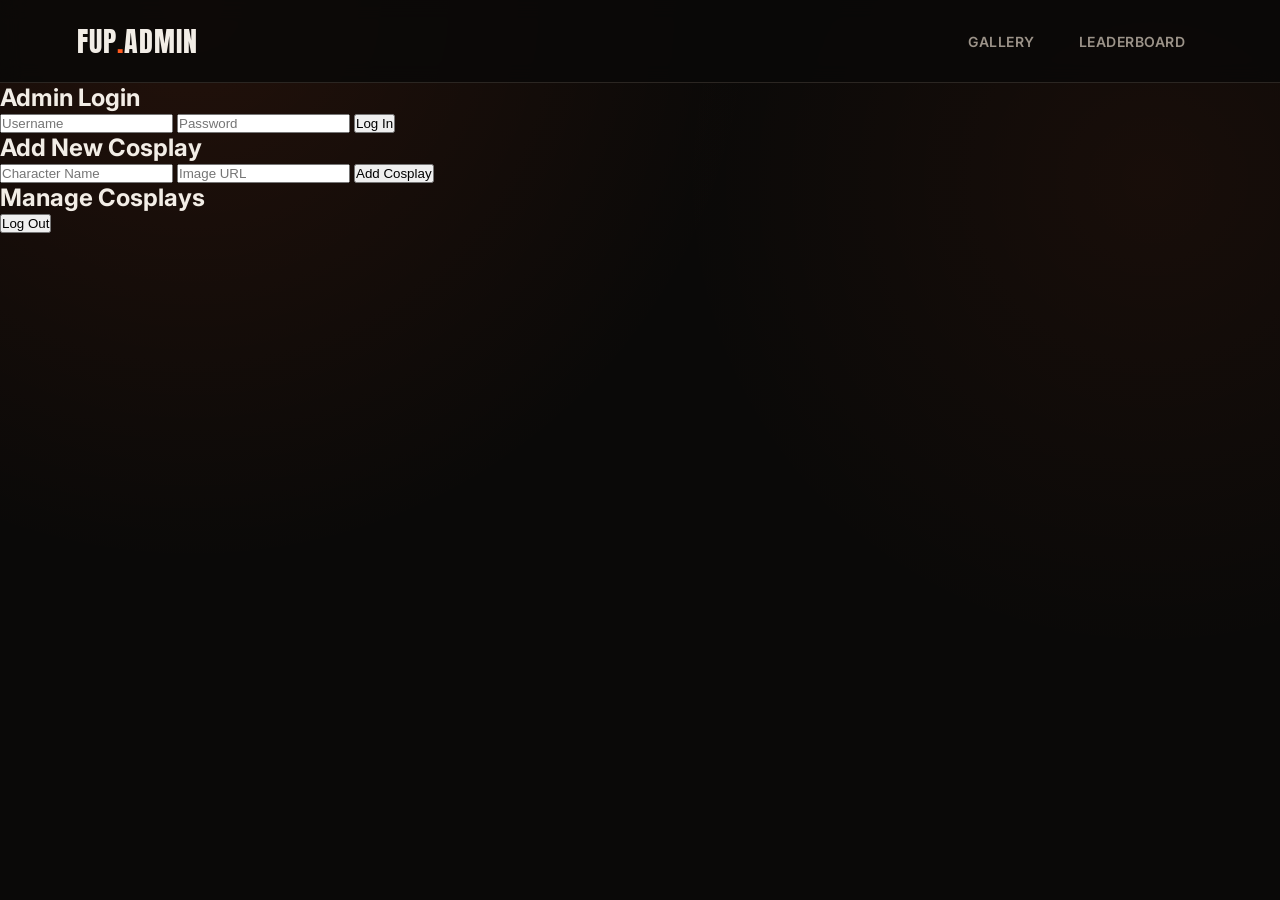
==== client/admin.html @ f01176a5 "Add admin panel and static file serving" ====
<!DOCTYPE html>
<html lang="en">
<head>
<meta charset="UTF-8">
<meta name="viewport" content="width=device-width, initial-scale=1.0">
<title>Admin - Cosplay FUP</title>
<link rel="stylesheet" href="style.css">
</head>
<body>
<nav class="navbar">
  <div class="logo">FUP<span class="accent">.</span>ADMIN</div>
  <div class="nav-links">
    <a href="index.html">Gallery</a>
    <a href="leaderboard.html">Leaderboard</a>
  </div>
</nav>

<div id="login-section" class="admin-container">
  <h2>Admin Login</h2>
  <input type="text" id="username" placeholder="Username" />
  <input type="password" id="password" placeholder="Password" />
  <button id="login-btn">Log In</button>
  <p id="login-error" class="error-text"></p>
</div>

<div id="dashboard-section" class="admin-container hidden">
  <h2>Add New Cosplay</h2>
  <input type="text" id="char-name" placeholder="Character Name" />
  <input type="text" id="char-image" placeholder="Image URL" />
  <button id="add-btn">Add Cosplay</button>
  <p id="add-status" class="status-text"></p>

  <h2>Manage Cosplays</h2>
  <div id="admin-list"></div>
  <button id="logout-btn">Log Out</button>
</div>

<script src="admin.js"></script>
</body>
</html>
---- client/style.css ----
@import url('https://fonts.googleapis.com/css2?family=Anton&family=Inter:wght@400;500;600;700&display=swap');

:root{
  --bg:#0a0908;
  --bg-alt:#141210;
  --card:#1c1815;
  --orange:#ff5a1f;
  --orange-hot:#ff8a3d;
  --orange-dim:#8a3617;
  --text:#f2ede6;
  --text-dim:#9c9389;
  --border:#2b2622;
}

*{margin:0;padding:0;box-sizing:border-box;}

body{
  background:var(--bg);
  background-image:
    radial-gradient(circle at 15% 0%, rgba(255,90,31,0.10), transparent 40%),
    radial-gradient(circle at 90% 20%, rgba(255,90,31,0.06), transparent 35%);
  color:var(--text);
  font-family:'Inter', sans-serif;
  min-height:100vh;
  padding-bottom:60px;
}

::selection{background:var(--orange);color:#0a0908;}

nav{
  display:flex;align-items:center;justify-content:space-between;
  padding:20px 6vw;
  border-bottom:1px solid var(--border);
  position:sticky;top:0;background:rgba(10,9,8,0.85);
  backdrop-filter:blur(10px);z-index:100;
}
.logo{
  font-family:'Anton',sans-serif;
  font-size:clamp(20px,3vw,28px);
  letter-spacing:1px;
  color:var(--text);
}
.logo span{color:var(--orange);}
.nav-links{display:flex;gap:8px;}
.nav-links a{
  color:var(--text-dim);text-decoration:none;
  font-weight:600;font-size:14px;letter-spacing:.5px;text-transform:uppercase;
  padding:10px 18px;border-radius:100px;transition:all .25s ease;
}
.nav-links a:hover{color:var(--text);background:var(--card);}
.nav-links a.active{color:#0a0908;background:var(--orange);}

.hero{
  padding:64px 6vw 40px;
  text-align:left;
}
.eyebrow{
  color:var(--orange);font-size:12px;font-weight:700;letter-spacing:3px;
  text-transform:uppercase;margin-bottom:14px;display:flex;align-items:center;gap:10px;
}
.eyebrow::before{content:'';width:24px;height:2px;background:var(--orange);display:inline-block;}
.hero h1{
  font-family:'Anton',sans-serif;
  font-size:clamp(38px,7vw,72px);
  line-height:0.95;
  letter-spacing:0.5px;
  text-transform:uppercase;
  max-width:14ch;
}
.hero h1 .accent{
  color:var(--orange);
  text-shadow:0 0 40px rgba(255,90,31,0.5);
}
.hero p{
  color:var(--text-dim);margin-top:16px;font-size:16px;max-width:46ch;
}

.grid{
  display:grid;
  grid-template-columns:repeat(auto-fill,minmax(230px,1fr));
  gap:22px;
  padding:20px 6vw 60px;
}
.card{
  background:var(--card);
  border:1px solid var(--border);
  border-radius:14px;
  overflow:hidden;
  position:relative;
  transition:transform .35s cubic-bezier(.2,.9,.3,1.2), border-color .3s ease, box-shadow .35s ease;
  opacity:0;
  transform:translateY(18px);
  animation:riseIn .6s ease forwards;
}
@keyframes riseIn{to{opacity:1;transform:translateY(0);}}
.card:hover{
  transform:translateY(-6px);
  border-color:var(--orange-dim);
  box-shadow:0 20px 40px -20px rgba(255,90,31,0.35);
}
.card-img{
  width:100%;aspect-ratio:3/4;object-fit:cover;display:block;
  background:var(--bg-alt);
}
.card-body{padding:16px;}
.card-name{font-weight:700;font-size:16px;margin-bottom:2px;}
.card-points{
  color:var(--orange-hot);font-size:13px;font-weight:600;
  display:flex;align-items:center;gap:6px;margin-bottom:12px;
}
.card-points .flame{filter:saturate(1.4);}

.vote-btn{
  width:100%;
  background:linear-gradient(135deg,var(--orange),#c93f0f);
  color:#0a0908;
  border:none;
  padding:11px;
  border-radius:9px;
  font-weight:700;
  font-size:14px;
  letter-spacing:.3px;
  cursor:pointer;
  transition:filter .2s ease, transform .15s ease;
  position:relative;
  overflow:hidden;
}
.vote-btn:hover:not(:disabled){filter:brightness(1.12);transform:scale(1.015);}
.vote-btn:active:not(:disabled){transform:scale(.97);}
.vote-btn:disabled{
  background:var(--bg-alt);color:var(--text-dim);cursor:not-allowed;
  border:1px solid var(--border);
}
.vote-btn.pulse{animation:pulse .5s ease;}
@keyframes pulse{
  0%{box-shadow:0 0 0 0 rgba(255,90,31,0.6);}
  100%{box-shadow:0 0 0 18px rgba(255,90,31,0);}
}

.empty{
  padding:80px 6vw;text-align:center;color:var(--text-dim);
}
.empty b{color:var(--text);}

.tabs{
  display:flex;gap:10px;padding:0 6vw;margin-bottom:30px;flex-wrap:wrap;
}
.tab{
  background:var(--card);border:1px solid var(--border);color:var(--text-dim);
  padding:10px 20px;border-radius:100px;font-weight:600;font-size:13px;
  letter-spacing:.5px;text-transform:uppercase;cursor:pointer;transition:all .25s ease;
}
.tab:hover{color:var(--text);}
.tab.active{background:var(--orange);border-color:var(--orange);color:#0a0908;}

.lb-list{padding:0 6vw;max-width:760px;}
.lb-row{
  display:flex;align-items:center;gap:18px;
  padding:16px 18px;
  background:var(--card);
  border:1px solid var(--border);
  border-radius:12px;
  margin-bottom:10px;
  opacity:0;
  transform:translateX(-14px);
  animation:slideIn .5s ease forwards;
  position:relative;
  overflow:hidden;
}
@keyframes slideIn{to{opacity:1;transform:translateX(0);}}
.lb-rank{
  font-family:'Anton',sans-serif;
  font-size:22px;
  width:38px;
  color:var(--text-dim);
  flex-shrink:0;
  text-align:center;
}
.lb-row.rank-1 .lb-rank{color:var(--orange-hot);font-size:30px;}
.lb-row.rank-2 .lb-rank{color:#d8d1c6;font-size:26px;}
.lb-row.rank-3 .lb-rank{color:#c98b5f;font-size:24px;}
.lb-row.rank-1{border-color:var(--orange);box-shadow:0 0 30px -10px rgba(255,90,31,0.4);}
.lb-img{width:52px;height:52px;border-radius:10px;object-fit:cover;flex-shrink:0;background:var(--bg-alt);}
.lb-name{font-weight:700;flex:1;font-size:15px;}
.lb-points{
  font-family:'Anton',sans-serif;color:var(--orange-hot);font-size:20px;
  display:flex;align-items:baseline;gap:5px;
}
.lb-points small{font-family:'Inter';font-size:11px;color:var(--text-dim);font-weight:600;}
.lb-bar{
  position:absolute;left:0;bottom:0;height:2px;background:var(--orange);
  animation:growBar 1s ease forwards;
}
@keyframes growBar{from{width:0;}}

.loading{
  padding:60px 6vw;color:var(--text-dim);font-size:14px;
}
.toast{
  position:fixed;bottom:24px;left:50%;transform:translateX(-50%) translateY(20px);
  background:var(--card);border:1px solid var(--orange);color:var(--text);
  padding:12px 22px;border-radius:100px;font-size:14px;font-weight:600;
  opacity:0;transition:all .3s ease;pointer-events:none;z-index:200;
}
.toast.show{opacity:1;transform:translateX(-50%) translateY(0);}

@media (max-width:600px){
  nav{padding:16px 5vw;}
  .nav-links a{padding:8px 12px;font-size:12px;}
  .hero{padding:40px 5vw 24px;}
  .grid{padding:10px 5vw 40px;}
  .tabs{padding:0 5vw;}
  .lb-list{padding:0 5vw;}
}

@media (prefers-reduced-motion:reduce){
  *{animation-duration:0.01ms !important;transition-duration:0.01ms !important;}
}
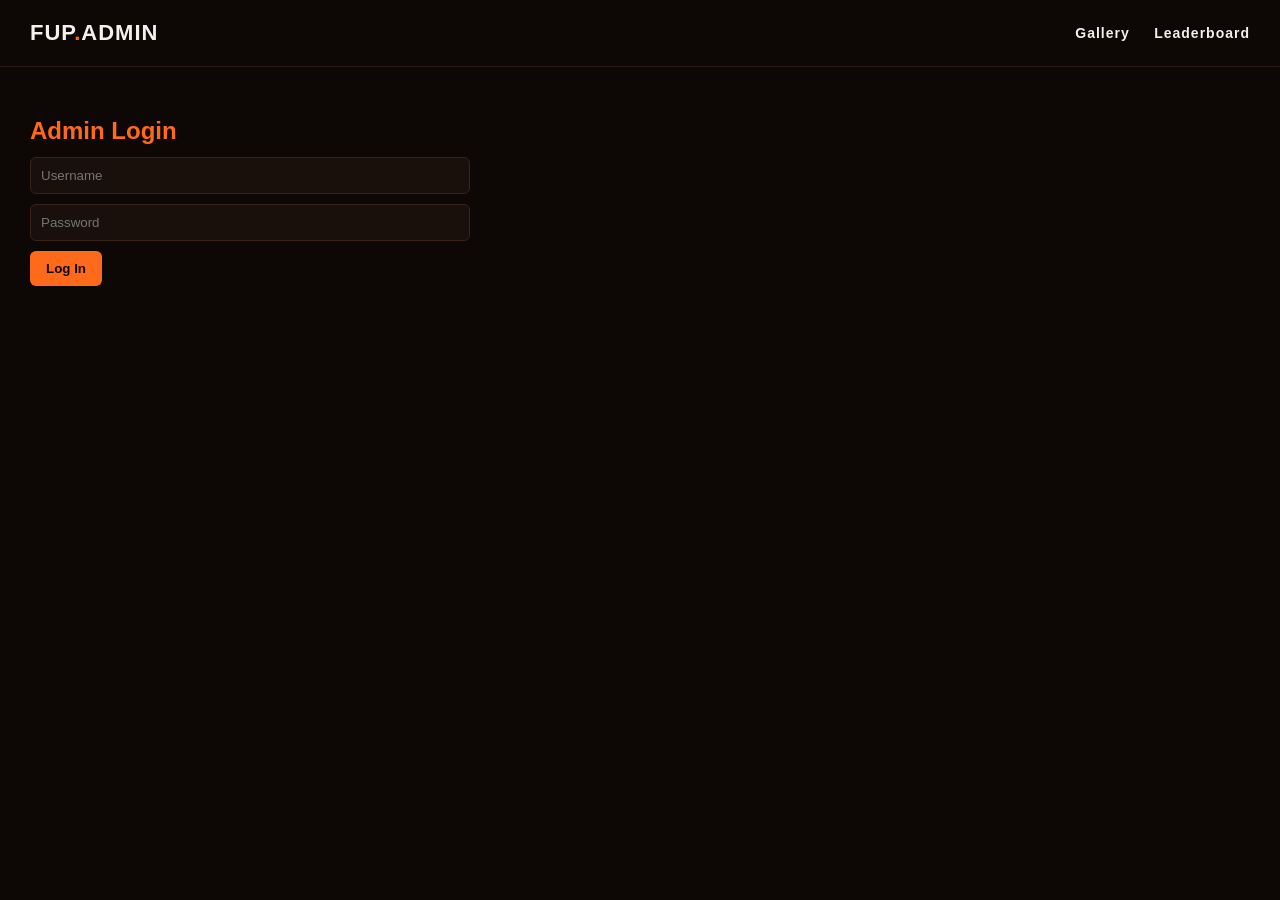
==== commit 915314e0: "Fix leaderboard tabs and welcome message editor" ====
--- a/client/admin.html
+++ b/client/admin.html
@@ -24,6 +24,11 @@
 </div>
 
 <div id="dashboard-section" class="admin-container hidden">
+  <h2>Welcome Message</h2>
+  <input type="text" id="welcome-input" placeholder="Welcome message shown to users" />
+  <button id="save-welcome-btn">Save Message</button>
+  <p id="welcome-status" class="status-text"></p>
+
   <h2>Add New Cosplay</h2>
   <input type="text" id="char-name" placeholder="Character Name" />
   <input type="text" id="char-image" placeholder="Image URL" />
--- a/client/style.css
+++ b/client/style.css
@@ -1,218 +1,246 @@
-@import url('https://fonts.googleapis.com/css2?family=Anton&family=Inter:wght@400;500;600;700&display=swap');
-
-:root{
-  --bg:#0a0908;
-  --bg-alt:#141210;
-  --card:#1c1815;
-  --orange:#ff5a1f;
-  --orange-hot:#ff8a3d;
-  --orange-dim:#8a3617;
-  --text:#f2ede6;
-  --text-dim:#9c9389;
-  --border:#2b2622;
-}
-
-*{margin:0;padding:0;box-sizing:border-box;}
-
-body{
-  background:var(--bg);
-  background-image:
-    radial-gradient(circle at 15% 0%, rgba(255,90,31,0.10), transparent 40%),
-    radial-gradient(circle at 90% 20%, rgba(255,90,31,0.06), transparent 35%);
-  color:var(--text);
-  font-family:'Inter', sans-serif;
-  min-height:100vh;
-  padding-bottom:60px;
-}
-
-::selection{background:var(--orange);color:#0a0908;}
-
-nav{
-  display:flex;align-items:center;justify-content:space-between;
-  padding:20px 6vw;
-  border-bottom:1px solid var(--border);
-  position:sticky;top:0;background:rgba(10,9,8,0.85);
-  backdrop-filter:blur(10px);z-index:100;
-}
-.logo{
-  font-family:'Anton',sans-serif;
-  font-size:clamp(20px,3vw,28px);
-  letter-spacing:1px;
-  color:var(--text);
-}
-.logo span{color:var(--orange);}
-.nav-links{display:flex;gap:8px;}
-.nav-links a{
-  color:var(--text-dim);text-decoration:none;
-  font-weight:600;font-size:14px;letter-spacing:.5px;text-transform:uppercase;
-  padding:10px 18px;border-radius:100px;transition:all .25s ease;
-}
-.nav-links a:hover{color:var(--text);background:var(--card);}
-.nav-links a.active{color:#0a0908;background:var(--orange);}
-
-.hero{
-  padding:64px 6vw 40px;
-  text-align:left;
-}
-.eyebrow{
-  color:var(--orange);font-size:12px;font-weight:700;letter-spacing:3px;
-  text-transform:uppercase;margin-bottom:14px;display:flex;align-items:center;gap:10px;
-}
-.eyebrow::before{content:'';width:24px;height:2px;background:var(--orange);display:inline-block;}
-.hero h1{
-  font-family:'Anton',sans-serif;
-  font-size:clamp(38px,7vw,72px);
-  line-height:0.95;
-  letter-spacing:0.5px;
-  text-transform:uppercase;
-  max-width:14ch;
-}
-.hero h1 .accent{
-  color:var(--orange);
-  text-shadow:0 0 40px rgba(255,90,31,0.5);
-}
-.hero p{
-  color:var(--text-dim);margin-top:16px;font-size:16px;max-width:46ch;
-}
-
-.grid{
-  display:grid;
-  grid-template-columns:repeat(auto-fill,minmax(230px,1fr));
-  gap:22px;
-  padding:20px 6vw 60px;
-}
-.card{
-  background:var(--card);
-  border:1px solid var(--border);
-  border-radius:14px;
-  overflow:hidden;
-  position:relative;
-  transition:transform .35s cubic-bezier(.2,.9,.3,1.2), border-color .3s ease, box-shadow .35s ease;
-  opacity:0;
-  transform:translateY(18px);
-  animation:riseIn .6s ease forwards;
-}
-@keyframes riseIn{to{opacity:1;transform:translateY(0);}}
-.card:hover{
-  transform:translateY(-6px);
-  border-color:var(--orange-dim);
-  box-shadow:0 20px 40px -20px rgba(255,90,31,0.35);
-}
-.card-img{
-  width:100%;aspect-ratio:3/4;object-fit:cover;display:block;
-  background:var(--bg-alt);
-}
-.card-body{padding:16px;}
-.card-name{font-weight:700;font-size:16px;margin-bottom:2px;}
-.card-points{
-  color:var(--orange-hot);font-size:13px;font-weight:600;
-  display:flex;align-items:center;gap:6px;margin-bottom:12px;
-}
-.card-points .flame{filter:saturate(1.4);}
-
-.vote-btn{
-  width:100%;
-  background:linear-gradient(135deg,var(--orange),#c93f0f);
-  color:#0a0908;
-  border:none;
-  padding:11px;
-  border-radius:9px;
-  font-weight:700;
-  font-size:14px;
-  letter-spacing:.3px;
-  cursor:pointer;
-  transition:filter .2s ease, transform .15s ease;
-  position:relative;
-  overflow:hidden;
-}
-.vote-btn:hover:not(:disabled){filter:brightness(1.12);transform:scale(1.015);}
-.vote-btn:active:not(:disabled){transform:scale(.97);}
-.vote-btn:disabled{
-  background:var(--bg-alt);color:var(--text-dim);cursor:not-allowed;
-  border:1px solid var(--border);
-}
-.vote-btn.pulse{animation:pulse .5s ease;}
-@keyframes pulse{
-  0%{box-shadow:0 0 0 0 rgba(255,90,31,0.6);}
-  100%{box-shadow:0 0 0 18px rgba(255,90,31,0);}
-}
-
-.empty{
-  padding:80px 6vw;text-align:center;color:var(--text-dim);
-}
-.empty b{color:var(--text);}
-
-.tabs{
-  display:flex;gap:10px;padding:0 6vw;margin-bottom:30px;flex-wrap:wrap;
-}
-.tab{
-  background:var(--card);border:1px solid var(--border);color:var(--text-dim);
-  padding:10px 20px;border-radius:100px;font-weight:600;font-size:13px;
-  letter-spacing:.5px;text-transform:uppercase;cursor:pointer;transition:all .25s ease;
-}
-.tab:hover{color:var(--text);}
-.tab.active{background:var(--orange);border-color:var(--orange);color:#0a0908;}
-
-.lb-list{padding:0 6vw;max-width:760px;}
-.lb-row{
-  display:flex;align-items:center;gap:18px;
-  padding:16px 18px;
-  background:var(--card);
-  border:1px solid var(--border);
-  border-radius:12px;
-  margin-bottom:10px;
-  opacity:0;
-  transform:translateX(-14px);
-  animation:slideIn .5s ease forwards;
-  position:relative;
-  overflow:hidden;
-}
-@keyframes slideIn{to{opacity:1;transform:translateX(0);}}
-.lb-rank{
-  font-family:'Anton',sans-serif;
-  font-size:22px;
-  width:38px;
-  color:var(--text-dim);
-  flex-shrink:0;
-  text-align:center;
-}
-.lb-row.rank-1 .lb-rank{color:var(--orange-hot);font-size:30px;}
-.lb-row.rank-2 .lb-rank{color:#d8d1c6;font-size:26px;}
-.lb-row.rank-3 .lb-rank{color:#c98b5f;font-size:24px;}
-.lb-row.rank-1{border-color:var(--orange);box-shadow:0 0 30px -10px rgba(255,90,31,0.4);}
-.lb-img{width:52px;height:52px;border-radius:10px;object-fit:cover;flex-shrink:0;background:var(--bg-alt);}
-.lb-name{font-weight:700;flex:1;font-size:15px;}
-.lb-points{
-  font-family:'Anton',sans-serif;color:var(--orange-hot);font-size:20px;
-  display:flex;align-items:baseline;gap:5px;
-}
-.lb-points small{font-family:'Inter';font-size:11px;color:var(--text-dim);font-weight:600;}
-.lb-bar{
-  position:absolute;left:0;bottom:0;height:2px;background:var(--orange);
-  animation:growBar 1s ease forwards;
-}
-@keyframes growBar{from{width:0;}}
-
-.loading{
-  padding:60px 6vw;color:var(--text-dim);font-size:14px;
-}
-.toast{
-  position:fixed;bottom:24px;left:50%;transform:translateX(-50%) translateY(20px);
-  background:var(--card);border:1px solid var(--orange);color:var(--text);
-  padding:12px 22px;border-radius:100px;font-size:14px;font-weight:600;
-  opacity:0;transition:all .3s ease;pointer-events:none;z-index:200;
-}
-.toast.show{opacity:1;transform:translateX(-50%) translateY(0);}
-
-@media (max-width:600px){
-  nav{padding:16px 5vw;}
-  .nav-links a{padding:8px 12px;font-size:12px;}
-  .hero{padding:40px 5vw 24px;}
-  .grid{padding:10px 5vw 40px;}
-  .tabs{padding:0 5vw;}
-  .lb-list{padding:0 5vw;}
-}
-
-@media (prefers-reduced-motion:reduce){
-  *{animation-duration:0.01ms !important;transition-duration:0.01ms !important;}
-}
+* { box-sizing: border-box; margin: 0; padding: 0; }
+
+body {
+  background: #0d0705;
+  color: #f5f0eb;
+  font-family: Arial, Helvetica, sans-serif;
+}
+
+.navbar {
+  display: flex;
+  justify-content: space-between;
+  align-items: center;
+  padding: 20px 30px;
+  border-bottom: 1px solid #2a1a12;
+}
+
+.logo {
+  font-size: 22px;
+  font-weight: bold;
+  letter-spacing: 1px;
+}
+
+.accent { color: #ff6a1a; }
+
+.nav-links a {
+  color: #f5f0eb;
+  text-decoration: none;
+  margin-left: 20px;
+  font-weight: bold;
+  font-size: 14px;
+  letter-spacing: 1px;
+}
+
+.hero {
+  padding: 40px 30px 20px;
+}
+
+.hero h1 {
+  font-size: 36px;
+  line-height: 1.2;
+}
+
+.hero p {
+  color: #b8a99e;
+  margin-top: 10px;
+  max-width: 500px;
+}
+
+/* Search bar */
+.search-wrap {
+  padding: 0 30px 20px;
+}
+
+#search-input {
+  width: 100%;
+  max-width: 400px;
+  padding: 12px 16px;
+  border-radius: 8px;
+  border: 1px solid #3a2418;
+  background: #1a100b;
+  color: #f5f0eb;
+  font-size: 15px;
+}
+
+#search-input:focus {
+  outline: none;
+  border-color: #ff6a1a;
+}
+
+/* Grid layout for cosplay cards */
+.gallery-grid {
+  display: grid;
+  grid-template-columns: repeat(auto-fill, minmax(150px, 1fr));
+  gap: 16px;
+  padding: 10px 30px 40px;
+}
+
+.card {
+  background: #1a100b;
+  border: 1px solid #2a1a12;
+  border-radius: 12px;
+  overflow: hidden;
+  transition: transform 0.2s ease, box-shadow 0.2s ease;
+  display: flex;
+  flex-direction: column;
+}
+
+.card:hover {
+  transform: translateY(-4px);
+  box-shadow: 0 6px 20px rgba(255, 106, 26, 0.25);
+}
+
+.card img {
+  width: 100%;
+  height: 180px;
+  object-fit: cover;
+  display: block;
+}
+
+.card-body {
+  padding: 10px;
+  display: flex;
+  flex-direction: column;
+  gap: 8px;
+  flex: 1;
+}
+
+.card-name {
+  font-weight: bold;
+  font-size: 14px;
+}
+
+.card-count {
+  color: #ff6a1a;
+  font-size: 13px;
+}
+
+.vote-btn {
+  margin-top: auto;
+  background: #ff6a1a;
+  color: #0d0705;
+  border: none;
+  padding: 8px;
+  border-radius: 6px;
+  font-weight: bold;
+  cursor: pointer;
+  transition: opacity 0.15s ease, transform 0.1s ease;
+}
+
+.vote-btn:active {
+  transform: scale(0.96);
+}
+
+.vote-btn:disabled {
+  background: #4a3a2e;
+  color: #9a8a7e;
+  cursor: not-allowed;
+}
+
+/* Leaderboard */
+.leaderboard-list {
+  padding: 10px 30px 40px;
+  display: flex;
+  flex-direction: column;
+  gap: 10px;
+}
+
+.leaderboard-row {
+  display: flex;
+  align-items: center;
+  gap: 14px;
+  background: #1a100b;
+  border: 1px solid #2a1a12;
+  border-radius: 10px;
+  padding: 10px 14px;
+}
+
+.leaderboard-rank {
+  font-weight: bold;
+  color: #ff6a1a;
+  width: 28px;
+  text-align: center;
+}
+
+.leaderboard-row img {
+  width: 46px;
+  height: 46px;
+  border-radius: 8px;
+  object-fit: cover;
+}
+
+.leaderboard-name {
+  flex: 1;
+  font-weight: bold;
+}
+
+.leaderboard-count {
+  color: #ff6a1a;
+  font-weight: bold;
+}
+
+.empty-text {
+  text-align: center;
+  color: #8a7a6e;
+  padding: 40px;
+}
+
+/* Admin */
+.admin-container {
+  padding: 30px;
+  max-width: 500px;
+}
+
+.admin-container h2 {
+  margin: 20px 0 12px;
+  color: #ff6a1a;
+}
+
+.admin-container input {
+  width: 100%;
+  padding: 10px;
+  margin-bottom: 10px;
+  border-radius: 6px;
+  border: 1px solid #3a2418;
+  background: #1a100b;
+  color: #f5f0eb;
+}
+
+.admin-container button {
+  background: #ff6a1a;
+  color: #0d0705;
+  border: none;
+  padding: 10px 16px;
+  border-radius: 6px;
+  font-weight: bold;
+  cursor: pointer;
+}
+
+.admin-item {
+  display: flex;
+  align-items: center;
+  gap: 10px;
+  background: #1a100b;
+  border-radius: 8px;
+  padding: 8px;
+  margin-bottom: 8px;
+}
+
+.admin-item img {
+  width: 40px;
+  height: 40px;
+  border-radius: 6px;
+  object-fit: cover;
+}
+
+.admin-item span { flex: 1; }
+
+.delete-btn {
+  background: #c0392b !important;
+  color: white !important;
+}
+
+.error-text { color: #ff5252; margin-top: 8px; }
+.status-text { color: #6fdc8c; margin-top: 8px; }
+
+.hidden { display: none !important; }
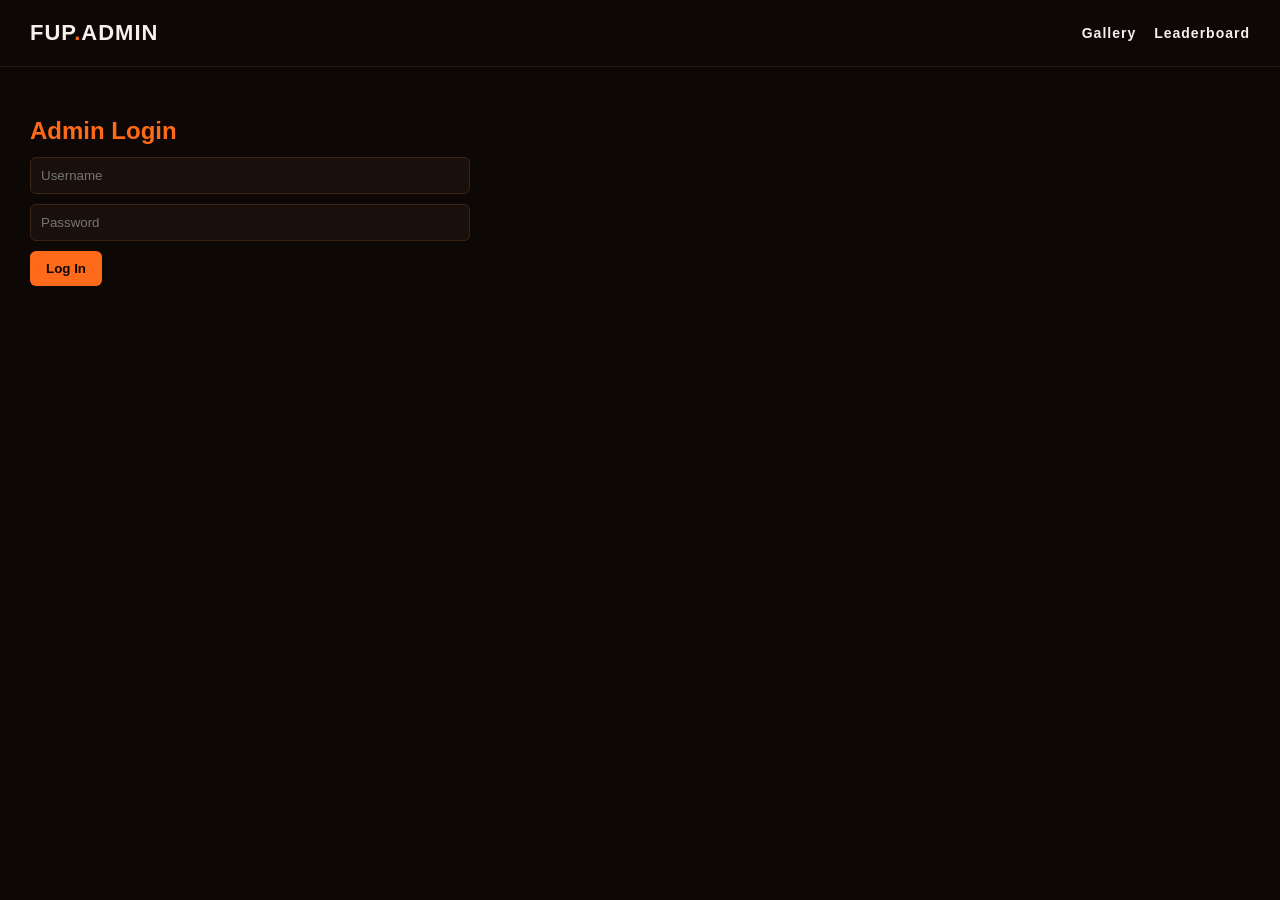
==== commit 6a6a5dc7: "Add direct image upload via Cloudinary, replace URL field" ====
--- a/client/admin.html
+++ b/client/admin.html
@@ -29,9 +29,18 @@
   <button id="save-welcome-btn">Save Message</button>
   <p id="welcome-status" class="status-text"></p>
 
+  <h2>Pending Submissions</h2>
+  <div id="submissions-list"></div>
+
   <h2>Add New Cosplay</h2>
   <input type="text" id="char-name" placeholder="Character Name" />
-  <input type="text" id="char-image" placeholder="Image URL" />
+
+  <label class="upload-label" for="char-image-file">
+    <span id="admin-upload-text">📷 Tap to choose a photo</span>
+  </label>
+  <input type="file" id="char-image-file" accept="image/*" class="file-input" />
+  <img id="admin-preview-img" class="preview-img hidden" />
+
   <button id="add-btn">Add Cosplay</button>
   <p id="add-status" class="status-text"></p>
 
--- a/client/style.css
+++ b/client/style.css
@@ -244,3 +244,404 @@
 .status-text { color: #6fdc8c; margin-top: 8px; }
 
 .hidden { display: none !important; }
+
+.comment-btn {
+  background: #2a1a12;
+  color: #f5f0eb;
+  border: 1px solid #3a2418;
+  padding: 8px;
+  border-radius: 6px;
+  font-size: 12px;
+  cursor: pointer;
+  margin-top: 6px;
+}
+
+.modal-overlay {
+  position: fixed;
+  top: 0; left: 0; right: 0; bottom: 0;
+  background: rgba(0,0,0,0.7);
+  display: flex;
+  align-items: flex-end;
+  justify-content: center;
+  z-index: 100;
+}
+
+.modal-box {
+  background: #14100c;
+  border-radius: 16px 16px 0 0;
+  width: 100%;
+  max-width: 500px;
+  max-height: 75vh;
+  display: flex;
+  flex-direction: column;
+  padding: 16px;
+  border: 1px solid #2a1a12;
+}
+
+.modal-header {
+  display: flex;
+  justify-content: space-between;
+  align-items: center;
+  font-weight: bold;
+  font-size: 16px;
+  padding-bottom: 10px;
+  border-bottom: 1px solid #2a1a12;
+}
+
+#modal-close {
+  background: none;
+  border: none;
+  color: #f5f0eb;
+  font-size: 22px;
+  cursor: pointer;
+}
+
+.comment-list {
+  overflow-y: auto;
+  flex: 1;
+  padding: 10px 0;
+  display: flex;
+  flex-direction: column;
+  gap: 10px;
+}
+
+.comment-item {
+  background: #1a100b;
+  border-radius: 8px;
+  padding: 8px 10px;
+}
+
+.comment-author {
+  color: #ff6a1a;
+  font-size: 12px;
+  font-weight: bold;
+}
+
+.comment-item p {
+  margin-top: 4px;
+  font-size: 14px;
+  word-break: break-word;
+}
+
+.comment-input-row {
+  display: flex;
+  gap: 8px;
+  padding-top: 10px;
+}
+
+.comment-input-row input {
+  flex: 1;
+  padding: 10px;
+  border-radius: 6px;
+  border: 1px solid #3a2418;
+  background: #1a100b;
+  color: #f5f0eb;
+}
+
+.comment-input-row button {
+  background: #ff6a1a;
+  color: #0d0705;
+  border: none;
+  padding: 10px 14px;
+  border-radius: 6px;
+  font-weight: bold;
+  cursor: pointer;
+}
+
+/* Card entrance animation */
+@keyframes cardFadeIn {
+  from { opacity: 0; transform: translateY(16px); }
+  to { opacity: 1; transform: translateY(0); }
+}
+
+.card {
+  animation: cardFadeIn 0.4s ease backwards;
+}
+
+/* Button press feedback (applies to all buttons) */
+button {
+  transition: transform 0.12s ease;
+}
+
+button:active {
+  transform: scale(0.94);
+}
+
+/* Vote button success pulse */
+@keyframes votePulse {
+  0% { box-shadow: 0 0 0 0 rgba(255, 106, 26, 0.6); }
+  100% { box-shadow: 0 0 0 16px rgba(255, 106, 26, 0); }
+}
+
+.vote-btn.pulse {
+  animation: votePulse 0.6s ease-out;
+}
+
+/* Count roll-up number animation */
+.card-count.updating {
+  animation: countPop 0.35s ease;
+}
+
+@keyframes countPop {
+  0% { transform: scale(1); color: #ff6a1a; }
+  50% { transform: scale(1.25); color: #ffb347; }
+  100% { transform: scale(1); color: #ff6a1a; }
+}
+
+/* Toast notifications */
+.toast-container {
+  position: fixed;
+  bottom: 20px;
+  left: 50%;
+  transform: translateX(-50%);
+  display: flex;
+  flex-direction: column;
+  gap: 8px;
+  z-index: 200;
+  width: 90%;
+  max-width: 400px;
+}
+
+.toast {
+  background: #1a100b;
+  border: 1px solid #ff6a1a;
+  color: #f5f0eb;
+  padding: 12px 16px;
+  border-radius: 8px;
+  font-size: 14px;
+  font-weight: bold;
+  box-shadow: 0 4px 16px rgba(0,0,0,0.4);
+  animation: toastIn 0.3s ease, toastOut 0.3s ease 2.2s forwards;
+}
+
+@keyframes toastIn {
+  from { opacity: 0; transform: translateY(20px); }
+  to { opacity: 1; transform: translateY(0); }
+}
+
+@keyframes toastOut {
+  from { opacity: 1; }
+  to { opacity: 0; transform: translateY(-10px); }
+}
+
+/* Loading skeleton cards */
+.skeleton-card {
+  background: #1a100b;
+  border-radius: 12px;
+  overflow: hidden;
+  height: 260px;
+  position: relative;
+}
+
+.skeleton-card::after {
+  content: "";
+  position: absolute;
+  inset: 0;
+  background: linear-gradient(90deg, transparent, rgba(255,106,26,0.08), transparent);
+  animation: shimmer 1.4s infinite;
+}
+
+@keyframes shimmer {
+  0% { transform: translateX(-100%); }
+  100% { transform: translateX(100%); }
+}
+
+.skeleton-grid {
+  display: grid;
+  grid-template-columns: repeat(auto-fill, minmax(150px, 1fr));
+  gap: 16px;
+  padding: 10px 30px 40px;
+}
+
+/* Featured / random pick card */
+.featured-wrap {
+  padding: 10px 30px 20px;
+}
+
+.featured-label {
+  color: #ff6a1a;
+  font-size: 13px;
+  font-weight: bold;
+  letter-spacing: 1px;
+  margin-bottom: 10px;
+}
+
+.featured-card {
+  display: flex;
+  align-items: center;
+  gap: 16px;
+  background: linear-gradient(135deg, #1a100b, #241610);
+  border: 1px solid #ff6a1a;
+  border-radius: 14px;
+  padding: 14px;
+  animation: cardFadeIn 0.5s ease;
+}
+
+.featured-card img {
+  width: 90px;
+  height: 90px;
+  border-radius: 10px;
+  object-fit: cover;
+}
+
+.featured-info {
+  flex: 1;
+}
+
+.featured-name {
+  font-size: 18px;
+  font-weight: bold;
+}
+
+.featured-count {
+  color: #ff6a1a;
+  font-size: 13px;
+  margin-top: 4px;
+}
+
+.featured-card .vote-btn {
+  margin-top: 10px;
+}
+
+/* Scroll-triggered fade in */
+.fade-target {
+  opacity: 0;
+  transform: translateY(20px);
+  transition: opacity 0.5s ease, transform 0.5s ease;
+}
+
+.fade-target.visible {
+  opacity: 1;
+  transform: translateY(0);
+}
+
+/* Leaderboard row entrance */
+.leaderboard-row {
+  animation: cardFadeIn 0.4s ease backwards;
+  transition: transform 0.15s ease, border-color 0.15s ease;
+}
+
+.leaderboard-row:hover {
+  transform: translateX(4px);
+  border-color: #ff6a1a;
+}
+
+.leaderboard-row.top-rank {
+  border-color: #ff6a1a;
+  background: linear-gradient(90deg, #1a100b, #241610);
+}
+
+.leaderboard-rank {
+  font-size: 18px;
+  min-width: 32px;
+}
+
+/* Redesigned tab buttons */
+.tab-wrap {
+  gap: 8px;
+}
+
+.tab-btn {
+  transition: all 0.2s ease;
+  display: flex;
+  align-items: center;
+  gap: 4px;
+}
+
+.tab-btn:hover {
+  border-color: #ff6a1a;
+  color: #f5f0eb;
+}
+
+.tab-btn.active {
+  box-shadow: 0 2px 10px rgba(255, 106, 26, 0.35);
+}
+
+/* Nav layout fix */
+.navbar {
+  flex-wrap: wrap;
+  gap: 10px;
+}
+
+.nav-links {
+  display: flex;
+  gap: 18px;
+  align-items: center;
+}
+
+.nav-links a {
+  margin-left: 0;
+}
+
+.nav-links a.submit-link {
+  display: none;
+}
+
+/* Prominent Add Your Pic CTA button below hero */
+.cta-wrap {
+  padding: 0 30px 10px;
+}
+
+@keyframes ctaGlow {
+  0%, 100% {
+    box-shadow: 0 0 0 0 rgba(255, 106, 26, 0.5);
+  }
+  50% {
+    box-shadow: 0 0 0 12px rgba(255, 106, 26, 0);
+  }
+}
+
+@keyframes ctaShimmerBg {
+  0% { background-position: 0% 50%; }
+  50% { background-position: 100% 50%; }
+  100% { background-position: 0% 50%; }
+}
+
+.cta-btn {
+  display: block;
+  width: 100%;
+  text-align: center;
+  text-decoration: none;
+  background: linear-gradient(270deg, #ff6a1a, #cc4400, #ff6a1a);
+  background-size: 200% 200%;
+  color: #0d0705;
+  font-weight: bold;
+  font-size: 17px;
+  padding: 16px;
+  border-radius: 12px;
+  border: 2px solid #ff6a1a;
+  animation: ctaGlow 2.2s infinite ease-in-out, ctaShimmerBg 4s infinite ease-in-out;
+  transition: transform 0.15s ease;
+}
+
+.cta-btn:active {
+  transform: scale(0.97);
+}
+
+.upload-label {
+  display: block;
+  border: 2px dashed #3a2418;
+  border-radius: 8px;
+  padding: 20px;
+  text-align: center;
+  color: #b8a99e;
+  cursor: pointer;
+  margin-bottom: 10px;
+  transition: border-color 0.2s ease;
+}
+
+.upload-label:hover {
+  border-color: #ff6a1a;
+}
+
+.file-input {
+  display: none;
+}
+
+.preview-img {
+  width: 100%;
+  max-height: 200px;
+  object-fit: cover;
+  border-radius: 8px;
+  margin-bottom: 10px;
+}
